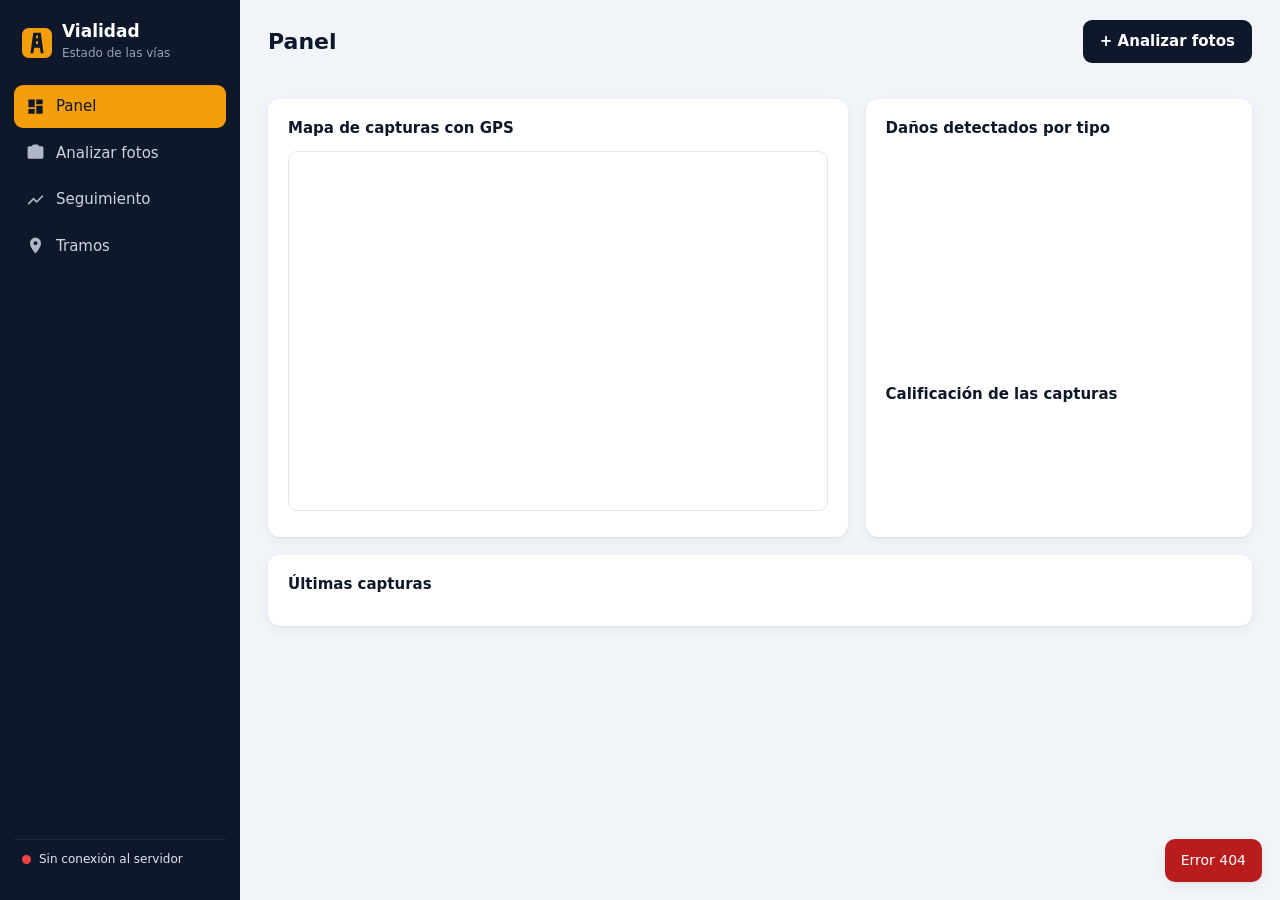
==== app/static/index.html @ a2b6f375 "Sistema de deteccion de danos viales con YOLO26: web, video y app movil" ====
<!doctype html>
<html lang="es">
<head>
  <meta charset="utf-8">
  <meta name="viewport" content="width=device-width, initial-scale=1">
  <title>Vialidad · Estado de las vías</title>
  <link rel="icon" href="data:image/svg+xml,%3Csvg xmlns='http://www.w3.org/2000/svg' viewBox='0 0 32 32'%3E%3Crect width='32' height='32' rx='7' fill='%230f172a'/%3E%3Cpath d='M12 5h8l3 22h-3l-1-6h-6l-1 6H9z' fill='%23f59e0b'/%3E%3Cpath d='M15 8h2v3h-2zm0 6h2v3h-2z' fill='%230f172a'/%3E%3C/svg%3E">
  <link rel="stylesheet" href="vendor/leaflet/leaflet.css">
  <link rel="stylesheet" href="styles.css">
</head>
<body>
<div class="app">
  <aside class="side" id="side">
    <div class="brand">
      <svg viewBox="0 0 32 32" width="30" height="30" aria-hidden="true"><rect width="32" height="32" rx="7" fill="#f59e0b"/><path d="M12 5h8l3 22h-3l-1-6h-6l-1 6H9z" fill="#0f172a"/><path d="M15 8h2v3h-2zm0 6h2v3h-2z" fill="#f59e0b"/></svg>
      <div><b>Vialidad</b><small>Estado de las vías</small></div>
    </div>
    <nav>
      <a href="#panel" data-view="panel"><svg viewBox="0 0 24 24"><path d="M3 13h8V3H3zm0 8h8v-6H3zm10 0h8V11h-8zm0-18v6h8V3z"/></svg>Panel</a>
      <a href="#analizar" data-view="analizar"><svg viewBox="0 0 24 24"><path d="M12 15.2a3.2 3.2 0 1 0 0-6.4 3.2 3.2 0 0 0 0 6.4zM9 2 7.2 4H4a2 2 0 0 0-2 2v12a2 2 0 0 0 2 2h16a2 2 0 0 0 2-2V6a2 2 0 0 0-2-2h-3.2L15 2z"/></svg>Analizar fotos</a>
      <a href="#seguimiento" data-view="seguimiento"><svg viewBox="0 0 24 24"><path d="m3.5 18.5 6-6 4 4L22 7.9 20.6 6.5l-7.1 7.1-4-4L2 17z"/></svg>Seguimiento</a>
      <a href="#tramos" data-view="tramos"><svg viewBox="0 0 24 24"><path d="M12 2a7 7 0 0 0-7 7c0 5.3 7 13 7 13s7-7.7 7-13a7 7 0 0 0-7-7zm0 9.5A2.5 2.5 0 1 1 12 6.500a2.500 2.500 0 0 1 0 5z"/></svg>Tramos</a>
    </nav>
    <div class="side-foot">
      <div class="status" id="status"><span class="dot"></span><span id="status-txt">Conectando…</span></div>
      <small id="model-ver"></small>
    </div>
  </aside>

  <main class="main">
    <header class="top">
      <button class="burger" id="burger" aria-label="Menú">☰</button>
      <h1 id="title">Panel</h1>
      <span class="sp"></span>
      <a class="btn primary" href="#analizar">+ Analizar fotos</a>
    </header>

    <!-- PANEL -->
    <section class="view" id="v-panel">
      <div class="kpis" id="kpis"></div>
      <div class="grid2">
        <div class="card">
          <h2>Mapa de capturas con GPS</h2>
          <div id="map" class="map"></div>
          <p class="hint" id="map-hint"></p>
        </div>
        <div class="card">
          <h2>Daños detectados por tipo</h2>
          <div class="chart-box"><canvas id="ch-clases"></canvas></div>
          <h2 class="mt">Calificación de las capturas</h2>
          <div id="calif-bars"></div>
        </div>
      </div>
      <div class="card">
        <h2>Últimas capturas</h2>
        <div id="recientes"></div>
      </div>
    </section>

    <!-- ANALIZAR -->
    <section class="view" id="v-analizar" hidden>
      <div class="grid-an">
        <form class="card" id="form-an" autocomplete="off">
          <h2>Nuevo análisis</h2>
          <div class="seg" role="radiogroup" aria-label="Tipo de archivo">
            <label><input type="radio" name="tipo" value="foto" checked><span>📷 Foto</span></label>
            <label><input type="radio" name="tipo" value="video"><span>🎬 Video</span></label>
          </div>
          <div class="seg" role="radiogroup" aria-label="Destino del resultado">
            <label><input type="radio" name="destino" value="guardar" checked><span>Guardar en seguimiento</span></label>
            <label><input type="radio" name="destino" value="solo"><span>Solo analizar</span></label>
          </div>
          <p class="hint" id="destino-hint"></p>

          <label class="drop" id="drop" tabindex="0">
            <input type="file" id="file" accept="image/jpeg,image/png,image/webp" multiple hidden>
            <svg viewBox="0 0 24 24" width="34" height="34"><path d="M19 13v6H5v-6H3v6a2 2 0 0 0 2 2h14a2 2 0 0 0 2-2v-6zM11 3.800 7.400 7.400 8.800 8.800 11 6.600V16h2V6.600l2.200 2.200 1.400-1.400L13 3.800z"/></svg>
            <b id="drop-titulo">Arrastra fotos aquí o haz clic</b>
            <span id="drop-sub"></span>
          </label>
          <div id="previews" class="previews"></div>

          <label>Sensibilidad de detección
            <select id="f-sens">
              <option value="normal">Normal (equilibrada)</option>
              <option value="sensible">Sensible (detecta más, con más falsas alarmas)</option>
            </select>
            <small id="sens-hint"></small>
          </label>

          <div id="video-opts" hidden>
            <div class="seg" id="seg-vmodo">
              <label><input type="radio" name="vmodo" value="fotogramas" checked><span>Por fotogramas</span></label>
              <label><input type="radio" name="vmodo" value="anotado"><span>Video con baches marcados</span></label>
            </div>
            <p class="hint" id="vmodo-hint"></p>
            <label id="l-intervalo">Analizar un fotograma cada
              <select id="f-intervalo">
                <option value="0.5">0,5 segundos (más detalle, más lento)</option>
                <option value="1" selected>1 segundo</option>
                <option value="2">2 segundos</option>
                <option value="5">5 segundos (rápido)</option>
              </select>
            </label>
            <label id="l-cadan" hidden>Analizar 1 de cada
              <select id="f-cadan">
                <option value="1">1 fotograma (máximo detalle, el más lento)</option>
                <option value="2">2 fotogramas</option>
                <option value="3" selected>3 fotogramas</option>
                <option value="5">5 fotogramas</option>
                <option value="10">10 fotogramas (rápido)</option>
              </select>
              <small>Los fotogramas intermedios repiten las cajas del último análisis: con la cámara en movimiento se desfasan un poco. El video resultante no tiene audio.</small>
            </label>
            <label>Límite de fotogramas a analizar
              <input type="number" id="f-maxfr" min="1" step="1" inputmode="numeric">
              <small id="maxfr-hint"></small>
            </label>
            <label>Ruta GPS (opcional, archivo .gpx)
              <input type="file" id="f-gpx" accept=".gpx,application/gpx+xml,application/xml,text/xml">
              <small>Ubica en el mapa cada daño. El reloj del GPX y el del video deben coincidir; indica la hora local en que EMPEZÓ el video.</small>
            </label>
            <div id="gpx-opts" hidden>
              <label id="l-fecha-gpx">Fecha y hora de inicio del video
                <input type="datetime-local" id="f-fecha-gpx">
              </label>
              <label>Ajuste de sincronía (segundos)
                <input type="number" id="f-desfase" value="0" step="1" min="-3600" max="3600">
                <small>Si los marcadores salen adelantados o atrasados en el mapa, corrígelo aquí (positivo = el video empezó después de la hora indicada).</small>
              </label>
            </div>
          </div>

          <div id="campos-guardar">
            <label>Tramo *
              <select id="f-tramo"></select>
            </label>
            <p class="hint" id="no-tramos" hidden>Aún no hay tramos. <a href="#tramos">Crea el primero</a>.</p>

            <label><span id="lbl-fecha">Fecha y hora de la foto</span>
              <input type="datetime-local" id="f-fecha">
              <small id="fecha-hint">Si lo dejas vacío se usa la fecha EXIF de la foto o, si no la tiene, el momento de la subida.</small>
            </label>
            <div id="gps-box">
              <div class="row2">
                <label>Latitud<input type="number" step="any" id="f-lat" placeholder="-3.2581"></label>
                <label>Longitud<input type="number" step="any" id="f-lon" placeholder="-79.9554"></label>
              </div>
              <button type="button" class="btn ghost sm" id="btn-geo">📍 Usar mi ubicación actual</button>
              <small class="hint">Sin GPS manual se usa el de la foto (EXIF), si lo tiene. WhatsApp lo elimina.</small>
            </div>
            <label>Notas<textarea id="f-notas" rows="2" maxlength="2000" placeholder="Ej.: después de la lluvia, carril derecho"></textarea></label>
          </div>
          <button class="btn primary block" id="btn-send" type="submit">Analizar</button>
        </form>

        <div>
          <div class="card" id="an-empty">
            <h2>Resultados</h2>
            <p class="hint">Aquí verás la foto con los daños marcados, el índice de severidad y su calificación.</p>
            <div class="legend" id="legend"></div>
          </div>
          <div id="an-results" class="results"></div>
        </div>
      </div>
    </section>

    <!-- SEGUIMIENTO -->
    <section class="view" id="v-seguimiento" hidden>
      <div class="card bar">
        <label class="inl">Tramo
          <select id="s-tramo"></select>
        </label>
        <span class="hint" id="s-info"></span>
      </div>
      <div id="s-body"></div>
    </section>

    <!-- TRAMOS -->
    <section class="view" id="v-tramos" hidden>
      <div class="grid-tr">
        <form class="card" id="form-tr" autocomplete="off">
          <h2>Nuevo tramo</h2>
          <label>Nombre *<input id="t-nombre" required minlength="2" maxlength="120" placeholder="Ej.: Av. 25 de Junio, km 2"></label>
          <label>Ciudad<input id="t-ciudad" maxlength="80" placeholder="Machala"></label>
          <label>Descripción<textarea id="t-desc" rows="2" maxlength="2000" placeholder="Desde … hasta …, sentido, carril"></textarea></label>
          <div class="row2">
            <label>Latitud<input type="number" step="any" id="t-lat"></label>
            <label>Longitud<input type="number" step="any" id="t-lon"></label>
          </div>
          <button class="btn primary block" type="submit">Crear tramo</button>
          <p class="hint">Un tramo es el lugar que fotografiarás una y otra vez. Para que el seguimiento sea comparable, toma las fotos desde el mismo punto y encuadre.</p>
        </form>
        <div class="card">
          <h2>Tramos registrados</h2>
          <div id="tr-list"></div>
        </div>
      </div>
    </section>
  </main>
</div>

<div class="modal" id="modal" hidden>
  <div class="modal-box" role="dialog" aria-modal="true">
    <button class="x" id="modal-x" aria-label="Cerrar">✕</button>
    <div id="modal-body"></div>
  </div>
</div>
<div class="toasts" id="toasts" aria-live="polite"></div>

<script src="vendor/leaflet/leaflet.js"></script>
<script src="vendor/chart.umd.js"></script>
<script src="vendor/jszip.min.js"></script>
<script src="app.js"></script>
<script src="descargas.js"></script>
</body>
</html>
---- app/static/vendor/leaflet/leaflet.css ----
/* required styles */

.leaflet-pane,
.leaflet-tile,
.leaflet-marker-icon,
.leaflet-marker-shadow,
.leaflet-tile-container,
.leaflet-pane > svg,
.leaflet-pane > canvas,
.leaflet-zoom-box,
.leaflet-image-layer,
.leaflet-layer {
	position: absolute;
	left: 0;
	top: 0;
	}
.leaflet-container {
	overflow: hidden;
	}
.leaflet-tile,
.leaflet-marker-icon,
.leaflet-marker-shadow {
	-webkit-user-select: none;
	   -moz-user-select: none;
	        user-select: none;
	  -webkit-user-drag: none;
	}
/* Prevents IE11 from highlighting tiles in blue */
.leaflet-tile::selection {
	background: transparent;
}
/* Safari renders non-retina tile on retina better with this, but Chrome is worse */
.leaflet-safari .leaflet-tile {
	image-rendering: -webkit-optimize-contrast;
	}
/* hack that prevents hw layers "stretching" when loading new tiles */
.leaflet-safari .leaflet-tile-container {
	width: 1600px;
	height: 1600px;
	-webkit-transform-origin: 0 0;
	}
.leaflet-marker-icon,
.leaflet-marker-shadow {
	display: block;
	}
/* .leaflet-container svg: reset svg max-width decleration shipped in Joomla! (joomla.org) 3.x */
/* .leaflet-container img: map is broken in FF if you have max-width: 100% on tiles */
.leaflet-container .leaflet-overlay-pane svg {
	max-width: none !important;
	max-height: none !important;
	}
.leaflet-container .leaflet-marker-pane img,
.leaflet-container .leaflet-shadow-pane img,
.leaflet-container .leaflet-tile-pane img,
.leaflet-container img.leaflet-image-layer,
.leaflet-container .leaflet-tile {
	max-width: none !important;
	max-height: none !important;
	width: auto;
	padding: 0;
	}

.leaflet-container img.leaflet-tile {
	/* See: https://bugs.chromium.org/p/chromium/issues/detail?id=600120 */
	mix-blend-mode: plus-lighter;
}

.leaflet-container.leaflet-touch-zoom {
	-ms-touch-action: pan-x pan-y;
	touch-action: pan-x pan-y;
	}
.leaflet-container.leaflet-touch-drag {
	-ms-touch-action: pinch-zoom;
	/* Fallback for FF which doesn't support pinch-zoom */
	touch-action: none;
	touch-action: pinch-zoom;
}
.leaflet-container.leaflet-touch-drag.leaflet-touch-zoom {
	-ms-touch-action: none;
	touch-action: none;
}
.leaflet-container {
	-webkit-tap-highlight-color: transparent;
}
.leaflet-container a {
	-webkit-tap-highlight-color: rgba(51, 181, 229, 0.4);
}
.leaflet-tile {
	filter: inherit;
	visibility: hidden;
	}
.leaflet-tile-loaded {
	visibility: inherit;
	}
.leaflet-zoom-box {
	width: 0;
	height: 0;
	-moz-box-sizing: border-box;
	     box-sizing: border-box;
	z-index: 800;
	}
/* workaround for https://bugzilla.mozilla.org/show_bug.cgi?id=888319 */
.leaflet-overlay-pane svg {
	-moz-user-select: none;
	}

.leaflet-pane         { z-index: 400; }

.leaflet-tile-pane    { z-index: 200; }
.leaflet-overlay-pane { z-index: 400; }
.leaflet-shadow-pane  { z-index: 500; }
.leaflet-marker-pane  { z-index: 600; }
.leaflet-tooltip-pane   { z-index: 650; }
.leaflet-popup-pane   { z-index: 700; }

.leaflet-map-pane canvas { z-index: 100; }
.leaflet-map-pane svg    { z-index: 200; }

.leaflet-vml-shape {
	width: 1px;
	height: 1px;
	}
.lvml {
	behavior: url(#default#VML);
	display: inline-block;
	position: absolute;
	}


/* control positioning */

.leaflet-control {
	position: relative;
	z-index: 800;
	pointer-events: visiblePainted; /* IE 9-10 doesn't have auto */
	pointer-events: auto;
	}
.leaflet-top,
.leaflet-bottom {
	position: absolute;
	z-index: 1000;
	pointer-events: none;
	}
.leaflet-top {
	top: 0;
	}
.leaflet-right {
	right: 0;
	}
.leaflet-bottom {
	bottom: 0;
	}
.leaflet-left {
	left: 0;
	}
.leaflet-control {
	float: left;
	clear: both;
	}
.leaflet-right .leaflet-control {
	float: right;
	}
.leaflet-top .leaflet-control {
	margin-top: 10px;
	}
.leaflet-bottom .leaflet-control {
	margin-bottom: 10px;
	}
.leaflet-left .leaflet-control {
	margin-left: 10px;
	}
.leaflet-right .leaflet-control {
	margin-right: 10px;
	}


/* zoom and fade animations */

.leaflet-fade-anim .leaflet-popup {
	opacity: 0;
	-webkit-transition: opacity 0.2s linear;
	   -moz-transition: opacity 0.2s linear;
	        transition: opacity 0.2s linear;
	}
.leaflet-fade-anim .leaflet-map-pane .leaflet-popup {
	opacity: 1;
	}
.leaflet-zoom-animated {
	-webkit-transform-origin: 0 0;
	    -ms-transform-origin: 0 0;
	        transform-origin: 0 0;
	}
svg.leaflet-zoom-animated {
	will-change: transform;
}

.leaflet-zoom-anim .leaflet-zoom-animated {
	-webkit-transition: -webkit-transform 0.25s cubic-bezier(0,0,0.25,1);
	   -moz-transition:    -moz-transform 0.25s cubic-bezier(0,0,0.25,1);
	        transition:         transform 0.25s cubic-bezier(0,0,0.25,1);
	}
.leaflet-zoom-anim .leaflet-tile,
.leaflet-pan-anim .leaflet-tile {
	-webkit-transition: none;
	   -moz-transition: none;
	        transition: none;
	}

.leaflet-zoom-anim .leaflet-zoom-hide {
	visibility: hidden;
	}


/* cursors */

.leaflet-interactive {
	cursor: pointer;
	}
.leaflet-grab {
	cursor: -webkit-grab;
	cursor:    -moz-grab;
	cursor:         grab;
	}
.leaflet-crosshair,
.leaflet-crosshair .leaflet-interactive {
	cursor: crosshair;
	}
.leaflet-popup-pane,
.leaflet-control {
	cursor: auto;
	}
.leaflet-dragging .leaflet-grab,
.leaflet-dragging .leaflet-grab .leaflet-interactive,
.leaflet-dragging .leaflet-marker-draggable {
	cursor: move;
	cursor: -webkit-grabbing;
	cursor:    -moz-grabbing;
	cursor:         grabbing;
	}

/* marker & overlays interactivity */
.leaflet-marker-icon,
.leaflet-marker-shadow,
.leaflet-image-layer,
.leaflet-pane > svg path,
.leaflet-tile-container {
	pointer-events: none;
	}

.leaflet-marker-icon.leaflet-interactive,
.leaflet-image-layer.leaflet-interactive,
.leaflet-pane > svg path.leaflet-interactive,
svg.leaflet-image-layer.leaflet-interactive path {
	pointer-events: visiblePainted; /* IE 9-10 doesn't have auto */
	pointer-events: auto;
	}

/* visual tweaks */

.leaflet-container {
	background: #ddd;
	outline-offset: 1px;
	}
.leaflet-container a {
	color: #0078A8;
	}
.leaflet-zoom-box {
	border: 2px dotted #38f;
	background: rgba(255,255,255,0.5);
	}


/* general typography */
.leaflet-container {
	font-family: "Helvetica Neue", Arial, Helvetica, sans-serif;
	font-size: 12px;
	font-size: 0.75rem;
	line-height: 1.5;
	}


/* general toolbar styles */

.leaflet-bar {
	box-shadow: 0 1px 5px rgba(0,0,0,0.65);
	border-radius: 4px;
	}
.leaflet-bar a {
	background-color: #fff;
	border-bottom: 1px solid #ccc;
	width: 26px;
	height: 26px;
	line-height: 26px;
	display: block;
	text-align: center;
	text-decoration: none;
	color: black;
	}
.leaflet-bar a,
.leaflet-control-layers-toggle {
	background-position: 50% 50%;
	background-repeat: no-repeat;
	display: block;
	}
.leaflet-bar a:hover,
.leaflet-bar a:focus {
	background-color: #f4f4f4;
	}
.leaflet-bar a:first-child {
	border-top-left-radius: 4px;
	border-top-right-radius: 4px;
	}
.leaflet-bar a:last-child {
	border-bottom-left-radius: 4px;
	border-bottom-right-radius: 4px;
	border-bottom: none;
	}
.leaflet-bar a.leaflet-disabled {
	cursor: default;
	background-color: #f4f4f4;
	color: #bbb;
	}

.leaflet-touch .leaflet-bar a {
	width: 30px;
	height: 30px;
	line-height: 30px;
	}
.leaflet-touch .leaflet-bar a:first-child {
	border-top-left-radius: 2px;
	border-top-right-radius: 2px;
	}
.leaflet-touch .leaflet-bar a:last-child {
	border-bottom-left-radius: 2px;
	border-bottom-right-radius: 2px;
	}

/* zoom control */

.leaflet-control-zoom-in,
.leaflet-control-zoom-out {
	font: bold 18px 'Lucida Console', Monaco, monospace;
	text-indent: 1px;
	}

.leaflet-touch .leaflet-control-zoom-in, .leaflet-touch .leaflet-control-zoom-out  {
	font-size: 22px;
	}


/* layers control */

.leaflet-control-layers {
	box-shadow: 0 1px 5px rgba(0,0,0,0.4);
	background: #fff;
	border-radius: 5px;
	}
.leaflet-control-layers-toggle {
	background-image: url(images/layers.png);
	width: 36px;
	height: 36px;
	}
.leaflet-retina .leaflet-control-layers-toggle {
	background-image: url(images/layers-2x.png);
	background-size: 26px 26px;
	}
.leaflet-touch .leaflet-control-layers-toggle {
	width: 44px;
	height: 44px;
	}
.leaflet-control-layers .leaflet-control-layers-list,
.leaflet-control-layers-expanded .leaflet-control-layers-toggle {
	display: none;
	}
.leaflet-control-layers-expanded .leaflet-control-layers-list {
	display: block;
	position: relative;
	}
.leaflet-control-layers-expanded {
	padding: 6px 10px 6px 6px;
	color: #333;
	background: #fff;
	}
.leaflet-control-layers-scrollbar {
	overflow-y: scroll;
	overflow-x: hidden;
	padding-right: 5px;
	}
.leaflet-control-layers-selector {
	margin-top: 2px;
	position: relative;
	top: 1px;
	}
.leaflet-control-layers label {
	display: block;
	font-size: 13px;
	font-size: 1.08333em;
	}
.leaflet-control-layers-separator {
	height: 0;
	border-top: 1px solid #ddd;
	margin: 5px -10px 5px -6px;
	}

/* Default icon URLs */
.leaflet-default-icon-path { /* used only in path-guessing heuristic, see L.Icon.Default */
	background-image: url(images/marker-icon.png);
	}


/* attribution and scale controls */

.leaflet-container .leaflet-control-attribution {
	background: #fff;
	background: rgba(255, 255, 255, 0.8);
	margin: 0;
	}
.leaflet-control-attribution,
.leaflet-control-scale-line {
	padding: 0 5px;
	color: #333;
	line-height: 1.4;
	}
.leaflet-control-attribution a {
	text-decoration: none;
	}
.leaflet-control-attribution a:hover,
.leaflet-control-attribution a:focus {
	text-decoration: underline;
	}
.leaflet-attribution-flag {
	display: inline !important;
	vertical-align: baseline !important;
	width: 1em;
	height: 0.6669em;
	}
.leaflet-left .leaflet-control-scale {
	margin-left: 5px;
	}
.leaflet-bottom .leaflet-control-scale {
	margin-bottom: 5px;
	}
.leaflet-control-scale-line {
	border: 2px solid #777;
	border-top: none;
	line-height: 1.1;
	padding: 2px 5px 1px;
	white-space: nowrap;
	-moz-box-sizing: border-box;
	     box-sizing: border-box;
	background: rgba(255, 255, 255, 0.8);
	text-shadow: 1px 1px #fff;
	}
.leaflet-control-scale-line:not(:first-child) {
	border-top: 2px solid #777;
	border-bottom: none;
	margin-top: -2px;
	}
.leaflet-control-scale-line:not(:first-child):not(:last-child) {
	border-bottom: 2px solid #777;
	}

.leaflet-touch .leaflet-control-attribution,
.leaflet-touch .leaflet-control-layers,
.leaflet-touch .leaflet-bar {
	box-shadow: none;
	}
.leaflet-touch .leaflet-control-layers,
.leaflet-touch .leaflet-bar {
	border: 2px solid rgba(0,0,0,0.2);
	background-clip: padding-box;
	}


/* popup */

.leaflet-popup {
	position: absolute;
	text-align: center;
	margin-bottom: 20px;
	}
.leaflet-popup-content-wrapper {
	padding: 1px;
	text-align: left;
	border-radius: 12px;
	}
.leaflet-popup-content {
	margin: 13px 24px 13px 20px;
	line-height: 1.3;
	font-size: 13px;
	font-size: 1.08333em;
	min-height: 1px;
	}
.leaflet-popup-content p {
	margin: 17px 0;
	margin: 1.3em 0;
	}
.leaflet-popup-tip-container {
	width: 40px;
	height: 20px;
	position: absolute;
	left: 50%;
	margin-top: -1px;
	margin-left: -20px;
	overflow: hidden;
	pointer-events: none;
	}
.leaflet-popup-tip {
	width: 17px;
	height: 17px;
	padding: 1px;

	margin: -10px auto 0;
	pointer-events: auto;

	-webkit-transform: rotate(45deg);
	   -moz-transform: rotate(45deg);
	    -ms-transform: rotate(45deg);
	        transform: rotate(45deg);
	}
.leaflet-popup-content-wrapper,
.leaflet-popup-tip {
	background: white;
	color: #333;
	box-shadow: 0 3px 14px rgba(0,0,0,0.4);
	}
.leaflet-container a.leaflet-popup-close-button {
	position: absolute;
	top: 0;
	right: 0;
	border: none;
	text-align: center;
	width: 24px;
	height: 24px;
	font: 16px/24px Tahoma, Verdana, sans-serif;
	color: #757575;
	text-decoration: none;
	background: transparent;
	}
.leaflet-container a.leaflet-popup-close-button:hover,
.leaflet-container a.leaflet-popup-close-button:focus {
	color: #585858;
	}
.leaflet-popup-scrolled {
	overflow: auto;
	}

.leaflet-oldie .leaflet-popup-content-wrapper {
	-ms-zoom: 1;
	}
.leaflet-oldie .leaflet-popup-tip {
	width: 24px;
	margin: 0 auto;

	-ms-filter: "progid:DXImageTransform.Microsoft.Matrix(M11=0.70710678, M12=0.70710678, M21=-0.70710678, M22=0.70710678)";
	filter: progid:DXImageTransform.Microsoft.Matrix(M11=0.70710678, M12=0.70710678, M21=-0.70710678, M22=0.70710678);
	}

.leaflet-oldie .leaflet-control-zoom,
.leaflet-oldie .leaflet-control-layers,
.leaflet-oldie .leaflet-popup-content-wrapper,
.leaflet-oldie .leaflet-popup-tip {
	border: 1px solid #999;
	}


/* div icon */

.leaflet-div-icon {
	background: #fff;
	border: 1px solid #666;
	}


/* Tooltip */
/* Base styles for the element that has a tooltip */
.leaflet-tooltip {
	position: absolute;
	padding: 6px;
	background-color: #fff;
	border: 1px solid #fff;
	border-radius: 3px;
	color: #222;
	white-space: nowrap;
	-webkit-user-select: none;
	-moz-user-select: none;
	-ms-user-select: none;
	user-select: none;
	pointer-events: none;
	box-shadow: 0 1px 3px rgba(0,0,0,0.4);
	}
.leaflet-tooltip.leaflet-interactive {
	cursor: pointer;
	pointer-events: auto;
	}
.leaflet-tooltip-top:before,
.leaflet-tooltip-bottom:before,
.leaflet-tooltip-left:before,
.leaflet-tooltip-right:before {
	position: absolute;
	pointer-events: none;
	border: 6px solid transparent;
	background: transparent;
	content: "";
	}

/* Directions */

.leaflet-tooltip-bottom {
	margin-top: 6px;
}
.leaflet-tooltip-top {
	margin-top: -6px;
}
.leaflet-tooltip-bottom:before,
.leaflet-tooltip-top:before {
	left: 50%;
	margin-left: -6px;
	}
.leaflet-tooltip-top:before {
	bottom: 0;
	margin-bottom: -12px;
	border-top-color: #fff;
	}
.leaflet-tooltip-bottom:before {
	top: 0;
	margin-top: -12px;
	margin-left: -6px;
	border-bottom-color: #fff;
	}
.leaflet-tooltip-left {
	margin-left: -6px;
}
.leaflet-tooltip-right {
	margin-left: 6px;
}
.leaflet-tooltip-left:before,
.leaflet-tooltip-right:before {
	top: 50%;
	margin-top: -6px;
	}
.leaflet-tooltip-left:before {
	right: 0;
	margin-right: -12px;
	border-left-color: #fff;
	}
.leaflet-tooltip-right:before {
	left: 0;
	margin-left: -12px;
	border-right-color: #fff;
	}

/* Printing */

@media print {
	/* Prevent printers from removing background-images of controls. */
	.leaflet-control {
		-webkit-print-color-adjust: exact;
		print-color-adjust: exact;
		}
	}
---- app/static/styles.css ----
:root{
  --ink:#0f172a; --ink2:#334155; --mut:#64748b; --line:#e2e8f0; --bg:#f1f5f9; --card:#fff;
  --acc:#f59e0b; --acc-d:#b45309; --side:#0f172a; --side2:#1e293b;
  --bueno:#15803d; --regular:#a16207; --malo:#c2410c; --muy:#b91c1c;
  --bueno-bg:#dcfce7; --regular-bg:#fef3c7; --malo-bg:#ffedd5; --muy-bg:#fee2e2;
  --pothole:#dc2626; --alligator_crack:#ea580c; --transverse_crack:#2563eb; --longitudinal_crack:#0d9488;
  --r:12px; --sh:0 1px 2px rgba(15,23,42,.06),0 4px 14px rgba(15,23,42,.05);
}
*{box-sizing:border-box}
html,body{margin:0;height:100%}
body{font:15px/1.5 system-ui,-apple-system,"Segoe UI",Roboto,sans-serif;color:var(--ink);background:var(--bg)}
a{color:var(--acc-d)}
h1,h2{margin:0}
h2{font-size:15px;font-weight:650;margin-bottom:12px}
h2.mt{margin-top:22px}
.hint{color:var(--mut);font-size:13px;margin:8px 0 0}
small{color:var(--mut);font-size:12px}
small.hint{display:block}

.app{display:grid;grid-template-columns:240px 1fr;min-height:100vh}
.side{background:var(--side);color:#cbd5e1;display:flex;flex-direction:column;padding:18px 14px;position:sticky;top:0;height:100vh}
.brand{display:flex;gap:10px;align-items:center;padding:4px 8px 22px}
.brand b{color:#fff;font-size:17px;display:block;line-height:1.1}
.brand small{color:#94a3b8}
.side nav{display:flex;flex-direction:column;gap:4px}
.side nav a{display:flex;gap:11px;align-items:center;padding:10px 12px;border-radius:9px;color:#cbd5e1;text-decoration:none;font-weight:500}
.side nav a svg{width:19px;height:19px;fill:currentColor;opacity:.85}
.side nav a:hover{background:var(--side2);color:#fff}
.side nav a.on{background:var(--acc);color:var(--ink)}
.side nav a.on svg{opacity:1}
.side-foot{margin-top:auto;padding:10px 8px;border-top:1px solid var(--side2);font-size:12px}
.status{display:flex;gap:8px;align-items:center;color:#e2e8f0}
.dot{width:9px;height:9px;border-radius:50%;background:#64748b}
.status.ok .dot{background:#22c55e}.status.warn .dot{background:#f59e0b}.status.bad .dot{background:#ef4444}
#model-ver{display:block;margin-top:4px;color:#94a3b8;word-break:break-all}

.main{min-width:0;padding:0 28px 40px}
.top{display:flex;align-items:center;gap:14px;padding:20px 0 18px}
.top h1{font-size:22px;font-weight:700}
.sp{flex:1}
.top .btn{white-space:nowrap}
.burger{display:none;border:0;background:#fff;border-radius:8px;padding:6px 11px;font-size:18px;box-shadow:var(--sh)}

.card{background:var(--card);border-radius:var(--r);box-shadow:var(--sh);padding:18px 20px;margin-bottom:18px}
.grid2{display:grid;grid-template-columns:1.5fr 1fr;gap:18px}
.grid2 .card{margin-bottom:0}.grid2{margin-bottom:18px}
.grid-an{display:grid;grid-template-columns:380px 1fr;gap:18px;align-items:start}
.grid-tr{display:grid;grid-template-columns:360px 1fr;gap:18px;align-items:start}
.bar{display:flex;gap:16px;align-items:center;flex-wrap:wrap}

.kpis{display:grid;grid-template-columns:repeat(4,1fr);gap:18px;margin-bottom:18px}
.kpi{background:var(--card);border-radius:var(--r);box-shadow:var(--sh);padding:16px 18px;border-top:3px solid var(--acc)}
.kpi>span{display:block;color:var(--mut);font-size:12.5px;text-transform:uppercase;letter-spacing:.04em}
.kpi b{font-size:30px;font-weight:700;line-height:1.2}
.kpi em{display:block;font-style:normal;font-size:13px;color:var(--mut)}

label{display:block;font-weight:550;font-size:13.5px;margin:13px 0 0;color:var(--ink2)}
label.inl{margin:0;display:flex;gap:10px;align-items:center}
input,select,textarea{width:100%;margin-top:5px;padding:9px 11px;border:1px solid #cbd5e1;border-radius:9px;font:inherit;background:#fff;color:var(--ink)}
label.inl select{margin:0;min-width:280px}
input:focus,select:focus,textarea:focus{outline:2px solid var(--acc);outline-offset:0;border-color:var(--acc)}
label small{display:block;font-weight:400;margin-top:4px}
.row2{display:grid;grid-template-columns:1fr 1fr;gap:12px}

.btn{display:inline-flex;align-items:center;justify-content:center;gap:6px;padding:9px 16px;border-radius:9px;border:1px solid transparent;font:inherit;font-weight:600;cursor:pointer;text-decoration:none}
.btn.primary{background:var(--ink);color:#fff}.btn.primary:hover{background:#1e293b}
.btn.ghost{background:#fff;border-color:#cbd5e1;color:var(--ink2)}.btn.ghost:hover{background:#f8fafc}
.btn.danger{background:#fff;border-color:#fecaca;color:var(--muy)}.btn.danger:hover{background:var(--muy-bg)}
.btn.sm{padding:5px 11px;font-size:13px;margin-top:10px}
.btn.block{display:flex;width:100%;margin-top:18px}
.btn:disabled{opacity:.55;cursor:wait}

.drop{display:flex;flex-direction:column;align-items:center;gap:4px;border:2px dashed #cbd5e1;border-radius:var(--r);padding:22px 12px;text-align:center;cursor:pointer;margin:0;background:#f8fafc;color:var(--ink2)}
.drop svg{fill:var(--mut)}.drop span{font-weight:400;color:var(--mut);font-size:12.5px}
.drop:hover,.drop.over{border-color:var(--acc);background:#fffbeb}
.previews{display:flex;flex-wrap:wrap;gap:8px;margin-top:10px}
.previews div{position:relative;width:72px;height:72px;border-radius:8px;overflow:hidden;border:1px solid var(--line)}
.previews img{width:100%;height:100%;object-fit:cover}
.previews button{position:absolute;top:2px;right:2px;border:0;background:rgba(15,23,42,.75);color:#fff;border-radius:50%;width:19px;height:19px;font-size:11px;cursor:pointer;line-height:19px;padding:0}

.map{height:360px;border-radius:9px;overflow:hidden;border:1px solid var(--line);z-index:0}
.chart-box{position:relative;height:210px}

table{width:100%;border-collapse:collapse;font-size:14px}
th{text-align:left;color:var(--mut);font-weight:600;font-size:12px;text-transform:uppercase;letter-spacing:.04em;padding:8px 10px;border-bottom:1px solid var(--line)}
td{padding:10px;border-bottom:1px solid var(--line);vertical-align:middle}
tr:last-child td{border-bottom:0}
tr.click{cursor:pointer}tr.click:hover td{background:#f8fafc}
td img.th{width:62px;height:44px;object-fit:cover;border-radius:6px;display:block}
.empty{padding:26px;text-align:center;color:var(--mut)}

.badge{display:inline-block;padding:2px 10px;border-radius:99px;font-size:12.5px;font-weight:650;white-space:nowrap}
.b-Bueno{background:var(--bueno-bg);color:var(--bueno)}
.b-Regular{background:var(--regular-bg);color:var(--regular)}
.b-Malo{background:var(--malo-bg);color:var(--malo)}
.b-Muy{background:var(--muy-bg);color:var(--muy)}
.chip{display:inline-flex;align-items:center;gap:6px;font-size:12.5px;margin:2px 10px 2px 0;color:var(--ink2)}
.chip i{width:11px;height:11px;border-radius:3px;display:inline-block}
.legend{margin-top:14px}

.cbar{display:flex;align-items:center;gap:10px;margin:7px 0;font-size:13.5px}
.cbar span:first-child{width:76px}
.cbar .tr{flex:1;height:9px;background:#e2e8f0;border-radius:9px;overflow:hidden}
.cbar .tr i{display:block;height:100%;border-radius:9px}
.cbar b{width:28px;text-align:right}

.results{display:grid;gap:16px}
.res{display:grid;grid-template-columns:minmax(0,1.5fr) minmax(0,1fr);gap:0;background:#fff;border-radius:var(--r);box-shadow:var(--sh);overflow:hidden}
.res img{width:100%;height:100%;object-fit:contain;background:#0b1220;display:block;max-height:420px;cursor:zoom-in}
.res .info{padding:16px 18px}
.res .info.err{grid-column:1/-1;color:var(--muy)}
.gauge{margin:6px 0 12px}
.gauge .v{font-size:40px;font-weight:750;line-height:1}
.gauge .v small{font-size:15px;font-weight:500}
.meter{position:relative;height:10px;border-radius:9px;margin:10px 0 4px;background:linear-gradient(90deg,#22c55e 0 15%,#eab308 15% 35%,#f97316 35% 60%,#ef4444 60% 100%)}
.meter i{position:absolute;top:-4px;width:4px;height:18px;border-radius:3px;background:var(--ink);box-shadow:0 0 0 2px #fff;transform:translateX(-2px)}
dl{display:grid;grid-template-columns:auto 1fr;gap:4px 12px;margin:12px 0 0;font-size:13.5px}
dt{color:var(--mut)}dd{margin:0;word-break:break-word}
.stack{display:flex;flex-direction:column;gap:6px;margin-top:6px}

.trend{display:flex;gap:14px;align-items:center;flex-wrap:wrap}
.trend .tag{padding:4px 12px;border-radius:99px;font-weight:650;font-size:13px}
.t-empeorando{background:var(--muy-bg);color:var(--muy)}.t-mejorando{background:var(--bueno-bg);color:var(--bueno)}.t-estable,.t-incierta{background:#e2e8f0;color:var(--ink2)}
.cmp{display:grid;grid-template-columns:1fr 1fr;gap:16px}
.cmp figure{margin:0}.cmp img{width:100%;border-radius:9px;display:block;background:#0b1220;max-height:360px;object-fit:contain;cursor:zoom-in}
.cmp figcaption{margin-top:6px;font-size:13.5px}
.cmp select{margin:0 0 8px}
.timeline{display:grid;grid-template-columns:repeat(auto-fill,minmax(176px,1fr));gap:12px}
.tl{background:#fff;border:1px solid var(--line);border-radius:10px;overflow:hidden;cursor:pointer}
.tl:hover{border-color:var(--acc)}
.tl img{width:100%;height:112px;object-fit:cover;display:block}
.tl div{padding:8px 10px;font-size:12.5px;display:flex;flex-direction:column;gap:3px}

.modal{position:fixed;inset:0;background:rgba(15,23,42,.72);display:flex;align-items:center;justify-content:center;padding:20px;z-index:1000}
.modal[hidden]{display:none}
.modal-box{background:#fff;border-radius:14px;max-width:1080px;width:100%;max-height:92vh;overflow:auto;padding:18px;position:relative}
.modal-box .res{box-shadow:none;border:1px solid var(--line)}
.x{position:absolute;right:12px;top:10px;border:0;background:#f1f5f9;border-radius:50%;width:32px;height:32px;cursor:pointer;font-size:14px;z-index:2}
.tabs{display:flex;gap:6px;margin:0 0 10px}
.tabs button{border:1px solid #cbd5e1;background:#fff;border-radius:99px;padding:3px 13px;font:inherit;font-size:13px;cursor:pointer}
.tabs button.on{background:var(--ink);color:#fff;border-color:var(--ink)}

.toasts{position:fixed;right:18px;bottom:18px;display:flex;flex-direction:column;gap:8px;z-index:2000}
.toast{background:var(--ink);color:#fff;padding:11px 16px;border-radius:10px;box-shadow:var(--sh);max-width:380px;font-size:14px;animation:in .2s}
.toast.err{background:var(--muy)}.toast.ok{background:var(--bueno)}
@keyframes in{from{opacity:0;transform:translateY(8px)}}
.spin{display:inline-block;width:14px;height:14px;border:2px solid rgba(255,255,255,.4);border-top-color:#fff;border-radius:50%;animation:sp .7s linear infinite}
@keyframes sp{to{transform:rotate(360deg)}}

@media (max-width:1100px){.kpis{grid-template-columns:repeat(2,1fr)}.grid2,.grid-an,.grid-tr{grid-template-columns:1fr}}
@media (max-width:860px){
  .app{grid-template-columns:1fr}
  .side{position:fixed;z-index:900;left:0;top:0;width:250px;transform:translateX(-100%);transition:transform .2s}
  .side.open{transform:none}
  .burger{display:block}
  .main{padding:0 14px 30px}
  .res,.cmp{grid-template-columns:1fr}
}
@media (max-width:520px){.top .btn{padding:8px 11px;font-size:13px}.top h1{font-size:19px}.kpis{grid-template-columns:1fr}.row2{grid-template-columns:1fr}}

/* --- tipo/destino, video --- */
.seg{display:grid;grid-auto-flow:column;grid-auto-columns:1fr;gap:4px;background:#e2e8f0;border-radius:10px;padding:4px;margin:0 0 10px}
.seg label{margin:0;font-weight:600;position:relative}
.seg input{position:absolute;opacity:0;pointer-events:none;width:0;height:0}
.seg span{display:block;text-align:center;padding:7px 8px;border-radius:7px;cursor:pointer;color:var(--ink2);font-size:13.5px}
.seg input:checked+span{background:#fff;color:var(--ink);box-shadow:0 1px 3px rgba(15,23,42,.15)}
.seg input:focus-visible+span{outline:2px solid var(--acc)}
.drop:focus-visible{outline:2px solid var(--acc)}
.prog{background:#fff;border-radius:var(--r);box-shadow:var(--sh);padding:16px 18px}
.prog .pb{height:10px;border-radius:9px;background:#e2e8f0;overflow:hidden;margin:10px 0}
.prog .pb i{display:block;height:100%;background:var(--acc);border-radius:9px;transition:width .4s}
.prog .pb.ind i{width:35%;animation:ind 1.2s ease-in-out infinite alternate}
@keyframes ind{from{margin-left:0}to{margin-left:65%}}
.vres{background:#fff;border-radius:var(--r);box-shadow:var(--sh);padding:18px 20px}
.vres h3{margin:0 0 4px;font-size:16px}
.vkpis{display:grid;grid-template-columns:repeat(auto-fit,minmax(120px,1fr));gap:10px;margin:12px 0}
.vkpis div{background:#f8fafc;border:1px solid var(--line);border-radius:10px;padding:9px 12px}
.vkpis span{display:block;font-size:11.5px;color:var(--mut);text-transform:uppercase;letter-spacing:.04em}
.vkpis b{font-size:22px}
.vchart{position:relative;height:230px;margin-top:6px}
.gal{display:grid;grid-template-columns:repeat(auto-fill,minmax(210px,1fr));gap:12px;margin-top:10px}
.gal figure{margin:0;background:#f8fafc;border:1px solid var(--line);border-radius:10px;overflow:hidden}
.gal img{width:100%;height:140px;object-fit:cover;display:block;cursor:zoom-in;background:#0b1220}
.gal figcaption{padding:7px 10px;font-size:12.5px;display:flex;flex-direction:column;gap:3px}
.warn{background:#fffbeb;border:1px solid #fde68a;color:#78350f;border-radius:9px;padding:9px 12px;font-size:13.5px;margin:10px 0 0}
.note{background:#f1f5f9;border-radius:9px;padding:9px 12px;font-size:13px;color:var(--ink2);margin:10px 0 0}
.b-solo{background:#e2e8f0;color:var(--ink2);margin-left:6px}
.previews .vfile{width:auto;height:auto;padding:8px 30px 8px 12px;font-size:13.5px;background:#f8fafc}
.previews .vfile button{top:50%;transform:translateY(-50%)}

.vplayer{width:100%;max-height:60vh;background:#000;border-radius:10px;display:block;margin:10px 0 6px}
#f-maxfr{width:100%}

[hidden]{display:none!important}
#seg-vmodo{margin:12px 0 6px}

.vact{display:flex;align-items:center;gap:10px;flex-wrap:wrap;margin:8px 0}
.hall{margin:14px 0;border:1px solid var(--line,#e2e8f0);border-radius:10px;padding:8px 12px;background:#fff}
.hall summary{cursor:pointer;display:flex;align-items:center;gap:10px;flex-wrap:wrap}
.hgrid{display:grid;grid-template-columns:repeat(auto-fill,minmax(170px,1fr));gap:10px;margin-top:10px}
.hc{position:relative;margin:0;border:1px solid #e2e8f0;border-radius:10px;overflow:hidden;background:#f8fafc}
.hc img{width:100%;aspect-ratio:4/3;object-fit:cover;display:block;cursor:pointer}
.hc figcaption{padding:6px 8px;font-size:13px;display:flex;flex-direction:column;gap:2px}
.hc figcaption small{color:#64748b}
.hx{position:absolute;top:6px;right:6px;width:26px;height:26px;border-radius:50%;border:0;background:rgba(15,23,42,.8);color:#fff;font-size:14px;line-height:1;cursor:pointer}
.hx:hover{background:#dc2626}
.hc.off{opacity:.4}.hc.off img{filter:grayscale(1)}
.vmap{height:340px;border-radius:10px;overflow:hidden;border:1px solid #e2e8f0}
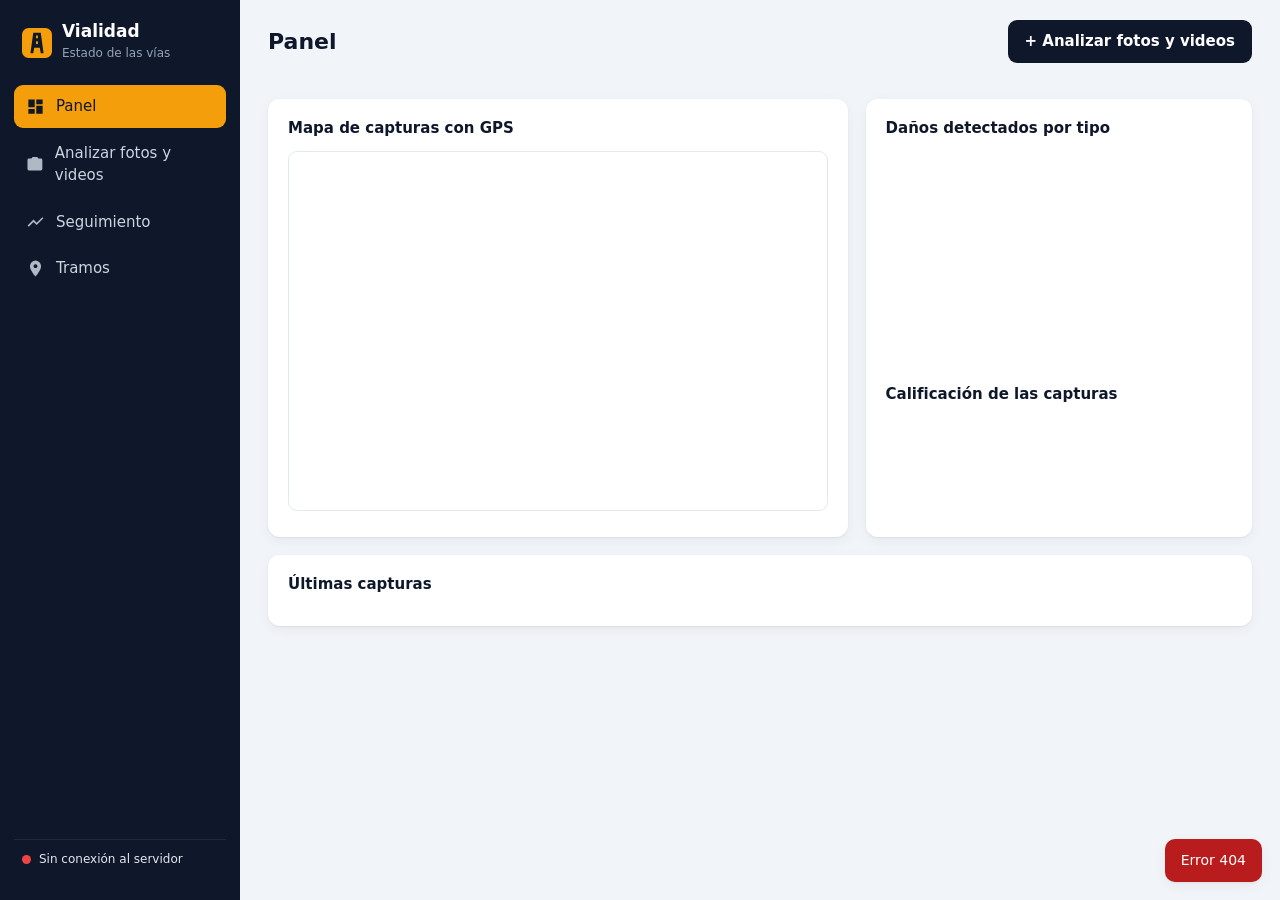
==== commit d5c2f9f3: "App movil: guardar en servidor, seguimientos, limite de fotogramas; licencia MIT" ====
--- a/app/static/index.html
+++ b/app/static/index.html
@@ -17,7 +17,7 @@
     </div>
     <nav>
       <a href="#panel" data-view="panel"><svg viewBox="0 0 24 24"><path d="M3 13h8V3H3zm0 8h8v-6H3zm10 0h8V11h-8zm0-18v6h8V3z"/></svg>Panel</a>
-      <a href="#analizar" data-view="analizar"><svg viewBox="0 0 24 24"><path d="M12 15.2a3.2 3.2 0 1 0 0-6.4 3.2 3.2 0 0 0 0 6.4zM9 2 7.2 4H4a2 2 0 0 0-2 2v12a2 2 0 0 0 2 2h16a2 2 0 0 0 2-2V6a2 2 0 0 0-2-2h-3.2L15 2z"/></svg>Analizar fotos</a>
+      <a href="#analizar" data-view="analizar"><svg viewBox="0 0 24 24"><path d="M12 15.2a3.2 3.2 0 1 0 0-6.4 3.2 3.2 0 0 0 0 6.4zM9 2 7.2 4H4a2 2 0 0 0-2 2v12a2 2 0 0 0 2 2h16a2 2 0 0 0 2-2V6a2 2 0 0 0-2-2h-3.2L15 2z"/></svg>Analizar fotos y videos</a>
       <a href="#seguimiento" data-view="seguimiento"><svg viewBox="0 0 24 24"><path d="m3.5 18.5 6-6 4 4L22 7.9 20.6 6.5l-7.1 7.1-4-4L2 17z"/></svg>Seguimiento</a>
       <a href="#tramos" data-view="tramos"><svg viewBox="0 0 24 24"><path d="M12 2a7 7 0 0 0-7 7c0 5.3 7 13 7 13s7-7.7 7-13a7 7 0 0 0-7-7zm0 9.5A2.5 2.5 0 1 1 12 6.500a2.500 2.500 0 0 1 0 5z"/></svg>Tramos</a>
     </nav>
@@ -32,7 +32,7 @@
       <button class="burger" id="burger" aria-label="Menú">☰</button>
       <h1 id="title">Panel</h1>
       <span class="sp"></span>
-      <a class="btn primary" href="#analizar">+ Analizar fotos</a>
+      <a class="btn primary" href="#analizar">+ Analizar fotos y videos</a>
     </header>
 
     <!-- PANEL -->
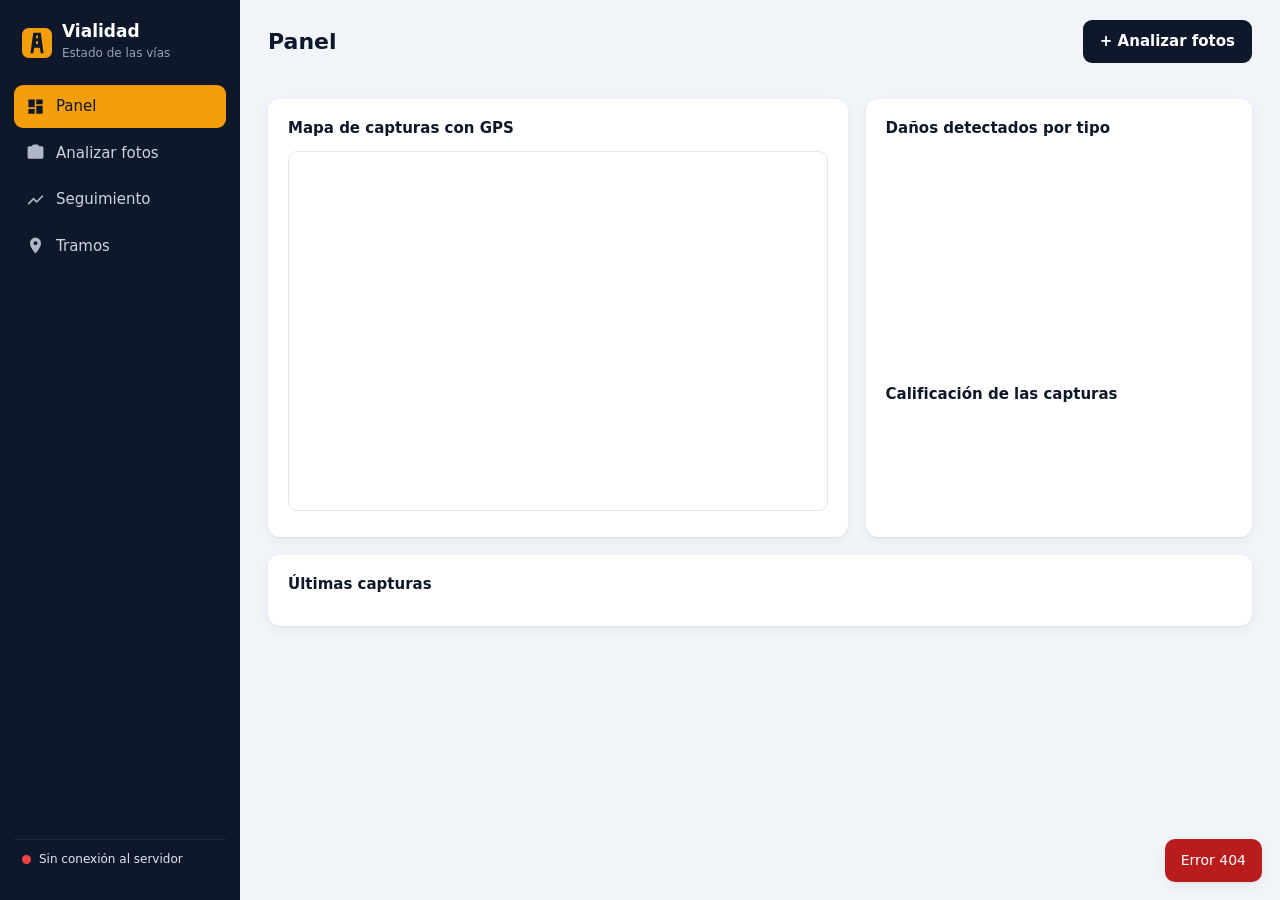
==== commit fbcaa794: "Selector de modelos: YOLO26s (predeterminado), YOLO26n y YOLO26m" ====
--- a/app/static/index.html
+++ b/app/static/index.html
@@ -17,7 +17,7 @@
     </div>
     <nav>
       <a href="#panel" data-view="panel"><svg viewBox="0 0 24 24"><path d="M3 13h8V3H3zm0 8h8v-6H3zm10 0h8V11h-8zm0-18v6h8V3z"/></svg>Panel</a>
-      <a href="#analizar" data-view="analizar"><svg viewBox="0 0 24 24"><path d="M12 15.2a3.2 3.2 0 1 0 0-6.4 3.2 3.2 0 0 0 0 6.4zM9 2 7.2 4H4a2 2 0 0 0-2 2v12a2 2 0 0 0 2 2h16a2 2 0 0 0 2-2V6a2 2 0 0 0-2-2h-3.2L15 2z"/></svg>Analizar fotos y videos</a>
+      <a href="#analizar" data-view="analizar"><svg viewBox="0 0 24 24"><path d="M12 15.2a3.2 3.2 0 1 0 0-6.4 3.2 3.2 0 0 0 0 6.4zM9 2 7.2 4H4a2 2 0 0 0-2 2v12a2 2 0 0 0 2 2h16a2 2 0 0 0 2-2V6a2 2 0 0 0-2-2h-3.2L15 2z"/></svg>Analizar fotos</a>
       <a href="#seguimiento" data-view="seguimiento"><svg viewBox="0 0 24 24"><path d="m3.5 18.5 6-6 4 4L22 7.9 20.6 6.5l-7.1 7.1-4-4L2 17z"/></svg>Seguimiento</a>
       <a href="#tramos" data-view="tramos"><svg viewBox="0 0 24 24"><path d="M12 2a7 7 0 0 0-7 7c0 5.3 7 13 7 13s7-7.7 7-13a7 7 0 0 0-7-7zm0 9.5A2.5 2.5 0 1 1 12 6.500a2.500 2.500 0 0 1 0 5z"/></svg>Tramos</a>
     </nav>
@@ -32,7 +32,7 @@
       <button class="burger" id="burger" aria-label="Menú">☰</button>
       <h1 id="title">Panel</h1>
       <span class="sp"></span>
-      <a class="btn primary" href="#analizar">+ Analizar fotos y videos</a>
+      <a class="btn primary" href="#analizar">+ Analizar fotos</a>
     </header>
 
     <!-- PANEL -->
@@ -79,6 +79,12 @@
             <span id="drop-sub"></span>
           </label>
           <div id="previews" class="previews"></div>
+
+          <fieldset class="modelos" id="modelos-box">
+            <legend>Modelo de detección</legend>
+            <div id="modelos-lista" class="modelos-lista"></div>
+            <small id="modelo-estado"></small>
+          </fieldset>
 
           <label>Sensibilidad de detección
             <select id="f-sens">
--- a/app/static/styles.css
+++ b/app/static/styles.css
@@ -206,3 +206,15 @@
 .hx:hover{background:#dc2626}
 .hc.off{opacity:.4}.hc.off img{filter:grayscale(1)}
 .vmap{height:340px;border-radius:10px;overflow:hidden;border:1px solid #e2e8f0}
+
+.modelos{border:0;padding:0;margin:13px 0 0}
+.modelos legend{font-weight:550;font-size:13.5px;color:var(--ink2);padding:0}
+.modelos-lista{display:grid;grid-template-columns:repeat(auto-fit,minmax(200px,1fr));gap:8px;margin-top:6px}
+.modelo-op{display:block;margin:0;border:1.5px solid #cbd5e1;border-radius:10px;padding:9px 11px;cursor:pointer;background:#fff;font-weight:400}
+.modelo-op input{position:absolute;opacity:0;pointer-events:none}
+.modelo-op b{display:block;color:var(--ink);font-size:14px}
+.modelo-op em{display:block;font-style:normal;font-weight:600;font-size:12.5px;color:var(--acc)}
+.modelo-op small{margin-top:4px;line-height:1.35}
+.modelo-op:has(input:checked){border-color:var(--acc);box-shadow:0 0 0 2px rgba(37,99,235,.15)}
+.modelo-op:has(input:focus-visible){outline:2px solid var(--acc)}
+.modelo-op.off{opacity:.55;cursor:not-allowed}
